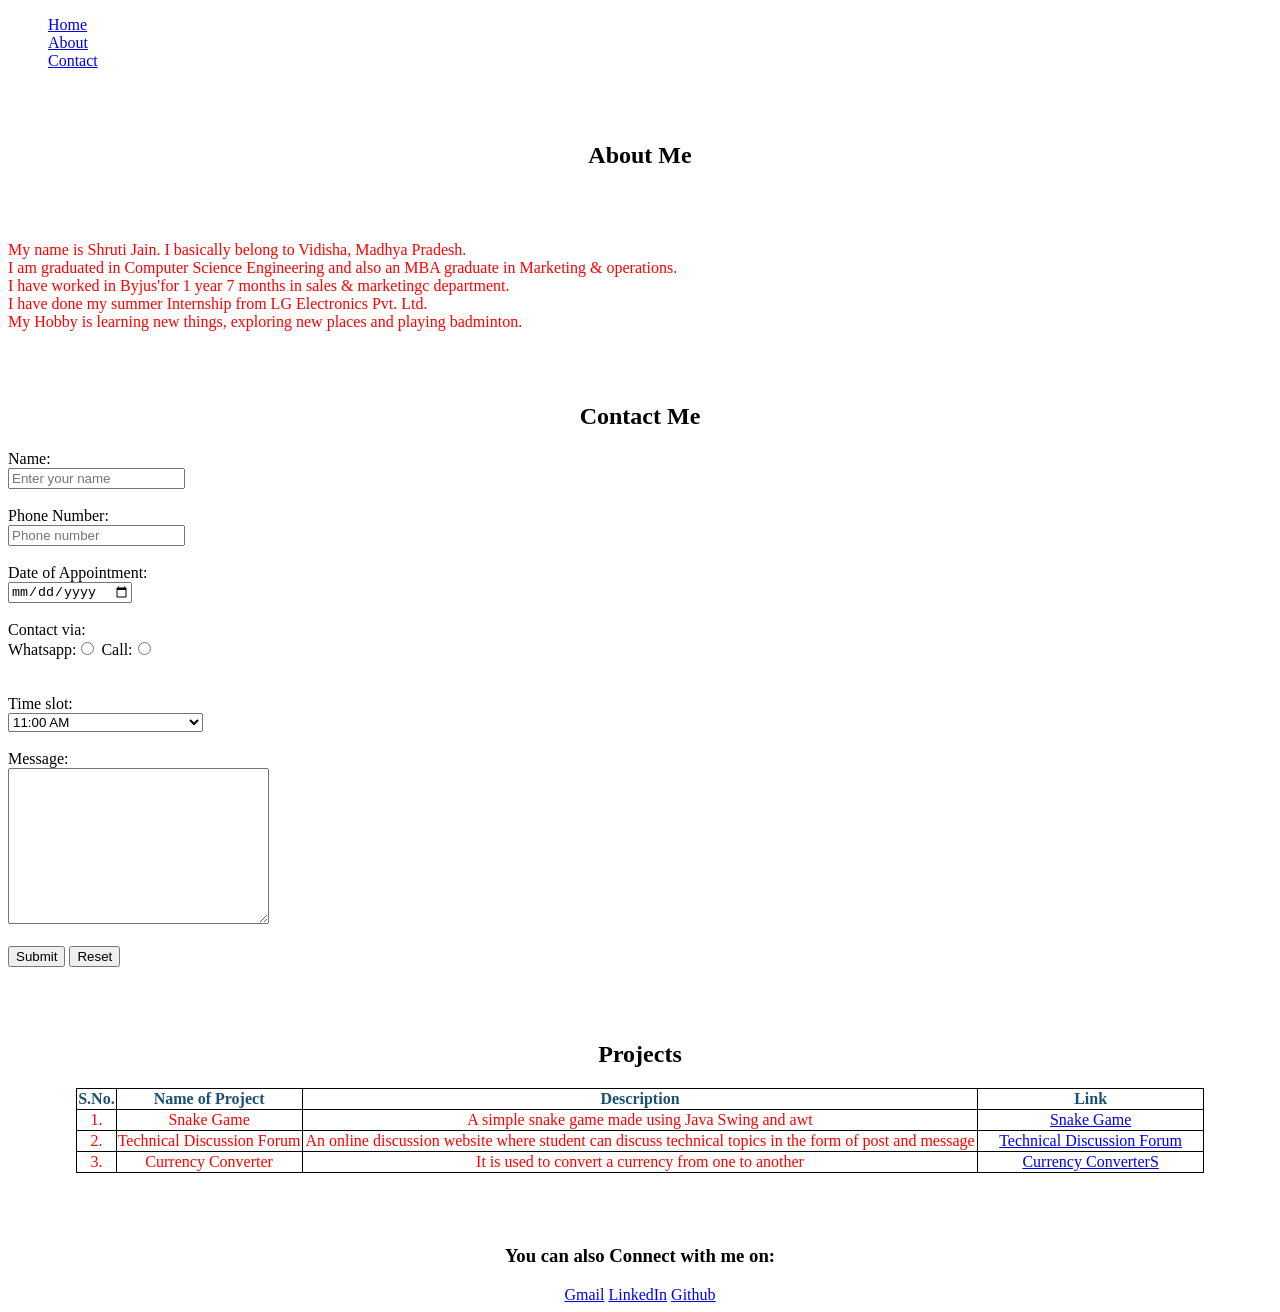
==== practice/assignment.html @ 634af1d2 "HTML Basics" ====
<!DOCTYPE html>
<html lang="en">
<head>
    <meta charset="UTF-8">
    <meta http-equiv="X-UA-Compatible" content="IE=edge">
    <meta name="viewport" content="width=, initial-scale=1.0">
    <title>About Me</title>
 
    <style>
        table,td,th {
            border: 1px solid black;
            border-collapse: collapse;
        }
    </style>
   
</head>

<body>
    <nav>
        <ul style = "list-style-type: none;">
            <li><a href = "https://en.wikipedia.org/wiki/Home" target = "_">Home</a></li>
            <li><a href = "https://course.acciojob.com/" target = "_">About</a></li>
            <li><a href = "https://www.pexels.com/search/contact/" target = "_">Contact</a></li>
        </ul>
    </nav><br><br>

    <section>
        <h2 align = "center" style="color: black"> About Me </h2><br><br>
        <p style="color: red;">My name is Shruti Jain. I basically belong to Vidisha, Madhya Pradesh.<br>
        I am graduated in Computer Science Engineering and also an MBA graduate in Marketing & operations.<br>
        I have worked in Byjus'for 1 year 7 months in sales & marketingc department.<br>
        I have done my summer Internship from LG Electronics Pvt. Ltd.<br>
        My Hobby is learning new things, exploring new places and playing badminton.  
        </p>
    </section><br><br>

    <section>
        <form>
            <h2 align = "center" style="color: black"> Contact Me </h2>
            <div>
                <label for = "name">Name:</label><br>
                <input type = "text" id = "name" required placeholder = "Enter your name"><br><br>
            </div>

            <div>
                <label for = "tel">Phone Number:</label><br>
                <input type = "tel" id = "tel" required placeholder = "Phone number" maxlength = "10"><br><br>
            </div>

            <div>
                <label for = "date">Date of Appointment:</label><br>
                <input type = "date" id = "date" required><br><br>
            </div>

            <div>
                <label for = "contact">Contact via:</label><br>
                Whatsapp:<input type = "radio" name = "contact" required>
                Call:<input type = "radio" name = "contact" required>
            </div>
            <br>
            <br>
            <div> 
                <label for = "time slot">Time slot:</label><br>
                <select id = "time slot" required >
                    <option value = "" disabled>--Please select the time slot--</option>
                    <option value = "11:00 AM">11:00 AM</option>
                    <option value = "12:00 PM">12:00 PM</option>
                    <option value = "01:00 PM">01:00 PM</option>

                </select><br><br>
            </div>

            <div>
                <label for = "">Message:</label><br>
                <textarea name = "text" cols = "30" rows = "10"></textarea><br><br>
            </div>

            <div>
                <button type = "submit">Submit</button>
                <button type = "reset">Reset</button>
            </div>
        </form>
    </section><br><br><br>

    <section>
        <table align = "center">
            <h2 align = "center" style="color: black">Projects</h2>
            <thead>
                <tr  style = "color:rgb(27, 80, 115)">
                    <th align = "center"> S.No. </th>
                    <th align = "center"> Name of Project </th>
                    <th align = "center" style="width:60%"> Description </th>
                    <th align = "center" style="width:20%"> Link </th>
                </tr>
            </thead>
            <tbody style="color: red;">
                <tr>
                    <td align = "center">1.</td>
                    <td align = "center">Snake Game</td>
                    <td align = "center">A simple snake game made using Java Swing and awt</td>
                    <td align = "center"><a href = "https://github.com/shrutijain2296/Snake-Game" target = "_">Snake Game</a></td>
                </tr>

                <tr>
                    <td align = "center">2.</td>
                    <td align = "center">Technical Discussion Forum</td>
                    <td align = "center">An online discussion website where student can discuss technical topics in the form of post and message</td>
                    <td align = "center"><a href = "https://geek.digit.in/community/" target = "_"> Technical Discussion Forum </a></td>
                </tr>

                <tr>
                    <td align = "center">3.</td>
                    <td align = "center">Currency Converter</td>
                    <td align = "center">It is used to convert a currency from one to another</td>
                    <td align = "center"><a href = "https://projectworlds.in/java-projects-with-source-code/currency-converter-java-mini-project/" target = "_"> Currency ConverterS </a></td>
                </tr>
            </tbody>
        </table>
    </section>
    <br>
    <br><br>

    <section align = "center">
        <footer>
            <h3 style="color: black">You can also Connect with me on:</h3>
            <a href = "shrutijain2296@gmail.com" target = "_">Gmail</a>
            <a href = "https://www.linkedin.com/in/shrutijain2296/" target = "_">LinkedIn</a>
            <a href = "https://github.com/shrutijain2296" target = "_">Github</a>
        </footer>
    </section>
    
</body>
</html>
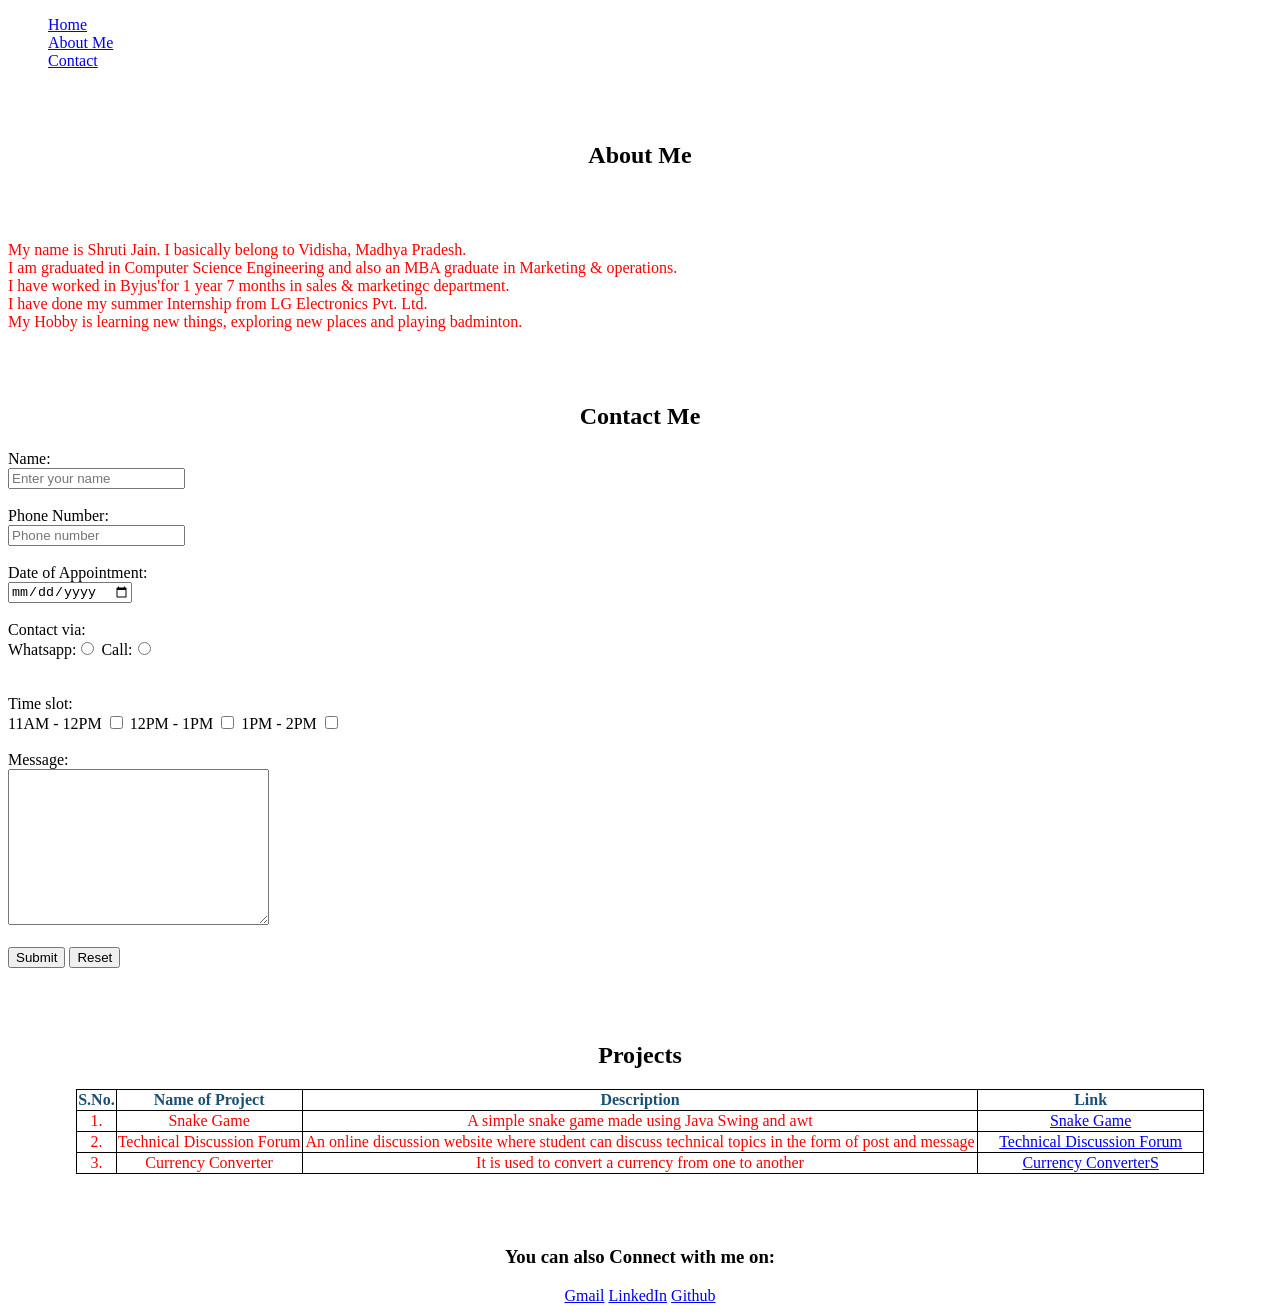
==== commit 1ad97544: "Portfolio Page in HTML" ====
--- a/practice/assignment.html
+++ b/practice/assignment.html
@@ -16,118 +16,127 @@
 </head>
 
 <body>
+    <!-- navbar section -->
     <nav>
         <ul style = "list-style-type: none;">
             <li><a href = "https://en.wikipedia.org/wiki/Home" target = "_">Home</a></li>
-            <li><a href = "https://course.acciojob.com/" target = "_">About</a></li>
+            <li><a href = "https://course.acciojob.com/" target = "_">About Me</a></li>
             <li><a href = "https://www.pexels.com/search/contact/" target = "_">Contact</a></li>
         </ul>
     </nav><br><br>
 
-    <section>
-        <h2 align = "center" style="color: black"> About Me </h2><br><br>
-        <p style="color: red;">My name is Shruti Jain. I basically belong to Vidisha, Madhya Pradesh.<br>
-        I am graduated in Computer Science Engineering and also an MBA graduate in Marketing & operations.<br>
-        I have worked in Byjus'for 1 year 7 months in sales & marketingc department.<br>
-        I have done my summer Internship from LG Electronics Pvt. Ltd.<br>
-        My Hobby is learning new things, exploring new places and playing badminton.  
-        </p>
-    </section><br><br>
+        <!-- main section -->
+        <main>
+            <section>
+                <h2 align = "center" style="color: black"> About Me </h2><br><br>
+                <p style="color: red;">My name is Shruti Jain. I basically belong to Vidisha, Madhya Pradesh.<br>
+                I am graduated in Computer Science Engineering and also an MBA graduate in Marketing & operations.<br>
+                I have worked in Byjus'for 1 year 7 months in sales & marketingc department.<br>
+                I have done my summer Internship from LG Electronics Pvt. Ltd.<br>
+                My Hobby is learning new things, exploring new places and playing badminton.  
+                </p>
+            </section><br><br>
+        
+            <section>
+                <form>
+                    <h2 align = "center" style="color: black"> Contact Me </h2>
+                    <div>
+                        <label for = "name">Name:</label><br>
+                        <input type = "text" id = "name" required placeholder = "Enter your name"><br><br>
+                    </div>
+        
+                    <div>
+                        <label for = "tel">Phone Number:</label><br>
+                        <input type = "tel" id = "tel" required placeholder = "Phone number" maxlength = "10"><br><br>
+                    </div>
+        
+                    <div>
+                        <label for = "date">Date of Appointment:</label><br>
+                        <input type = "date" id = "date" required><br><br>
+                    </div>
+        
+                    <div>
+                        <label for = "contact">Contact via:</label><br>
+                        Whatsapp:<input type = "radio" name = "contact" required>
+                        Call:<input type = "radio" name = "contact" required>
+                    </div>
+                    <br>
+                    <br>
+                    <div> 
+                        <label for = "time slot">Time slot:</label><br>
+                        <label for = "11-12">11AM - 12PM</label>
+                        <input type = "checkbox">
 
-    <section>
-        <form>
-            <h2 align = "center" style="color: black"> Contact Me </h2>
-            <div>
-                <label for = "name">Name:</label><br>
-                <input type = "text" id = "name" required placeholder = "Enter your name"><br><br>
-            </div>
+                        <label for = "12-1">12PM - 1PM</label>
+                        <input type = "checkbox">
 
-            <div>
-                <label for = "tel">Phone Number:</label><br>
-                <input type = "tel" id = "tel" required placeholder = "Phone number" maxlength = "10"><br><br>
-            </div>
+                        <label for = "1-2">1PM - 2PM</label>
+                        <input type = "checkbox">
+        
+                        </select><br><br>
+                    </div>
+        
+                    <div>
+                        <label for = "">Message:</label><br>
+                        <textarea name = "text" cols = "30" rows = "10"></textarea><br><br>
+                    </div>
+        
+                    <div>
+                        <button type = "submit">Submit</button>
+                        <button type = "reset">Reset</button>
+                    </div>
+                </form>
+            </section><br><br><br>
+        
+            <section>
+                <table align = "center">
+                    <h2 align = "center" style="color: black">Projects</h2>
+                    <thead>
+                        <tr  style = "color:rgb(27, 80, 115)">
+                            <th align = "center"> S.No. </th>
+                            <th align = "center"> Name of Project </th>
+                            <th align = "center" style="width:60%"> Description </th>
+                            <th align = "center" style="width:20%"> Link </th>
+                        </tr>
+                    </thead>
+                    <tbody style="color: red;">
+                        <tr>
+                            <td align = "center">1.</td>
+                            <td align = "center">Snake Game</td>
+                            <td align = "center">A simple snake game made using Java Swing and awt</td>
+                            <td align = "center"><a href = "https://github.com/shrutijain2296/Snake-Game" target = "_">Snake Game</a></td>
+                        </tr>
+        
+                        <tr>
+                            <td align = "center">2.</td>
+                            <td align = "center">Technical Discussion Forum</td>
+                            <td align = "center">An online discussion website where student can discuss technical topics in the form of post and message</td>
+                            <td align = "center"><a href = "https://geek.digit.in/community/" target = "_"> Technical Discussion Forum </a></td>
+                        </tr>
+        
+                        <tr>
+                            <td align = "center">3.</td>
+                            <td align = "center">Currency Converter</td>
+                            <td align = "center">It is used to convert a currency from one to another</td>
+                            <td align = "center"><a href = "https://projectworlds.in/java-projects-with-source-code/currency-converter-java-mini-project/" target = "_"> Currency ConverterS </a></td>
+                        </tr>
+                    </tbody>
+                </table>
+            </section>
+            <br>
+            <br><br>
+            
+        </main>
 
-            <div>
-                <label for = "date">Date of Appointment:</label><br>
-                <input type = "date" id = "date" required><br><br>
-            </div>
+        <section align = "center">
+            <footer>
+                <h3 style="color: black">You can also Connect with me on:</h3>
+                <a href = "shrutijain2296@gmail.com" target = "_">Gmail</a>
+                <a href = "https://www.linkedin.com/in/shrutijain2296/" target = "_">LinkedIn</a>
+                <a href = "https://github.com/shrutijain2296" target = "_">Github</a>
+            </footer>
+        </section>
 
-            <div>
-                <label for = "contact">Contact via:</label><br>
-                Whatsapp:<input type = "radio" name = "contact" required>
-                Call:<input type = "radio" name = "contact" required>
-            </div>
-            <br>
-            <br>
-            <div> 
-                <label for = "time slot">Time slot:</label><br>
-                <select id = "time slot" required >
-                    <option value = "" disabled>--Please select the time slot--</option>
-                    <option value = "11:00 AM">11:00 AM</option>
-                    <option value = "12:00 PM">12:00 PM</option>
-                    <option value = "01:00 PM">01:00 PM</option>
-
-                </select><br><br>
-            </div>
-
-            <div>
-                <label for = "">Message:</label><br>
-                <textarea name = "text" cols = "30" rows = "10"></textarea><br><br>
-            </div>
-
-            <div>
-                <button type = "submit">Submit</button>
-                <button type = "reset">Reset</button>
-            </div>
-        </form>
-    </section><br><br><br>
-
-    <section>
-        <table align = "center">
-            <h2 align = "center" style="color: black">Projects</h2>
-            <thead>
-                <tr  style = "color:rgb(27, 80, 115)">
-                    <th align = "center"> S.No. </th>
-                    <th align = "center"> Name of Project </th>
-                    <th align = "center" style="width:60%"> Description </th>
-                    <th align = "center" style="width:20%"> Link </th>
-                </tr>
-            </thead>
-            <tbody style="color: red;">
-                <tr>
-                    <td align = "center">1.</td>
-                    <td align = "center">Snake Game</td>
-                    <td align = "center">A simple snake game made using Java Swing and awt</td>
-                    <td align = "center"><a href = "https://github.com/shrutijain2296/Snake-Game" target = "_">Snake Game</a></td>
-                </tr>
-
-                <tr>
-                    <td align = "center">2.</td>
-                    <td align = "center">Technical Discussion Forum</td>
-                    <td align = "center">An online discussion website where student can discuss technical topics in the form of post and message</td>
-                    <td align = "center"><a href = "https://geek.digit.in/community/" target = "_"> Technical Discussion Forum </a></td>
-                </tr>
-
-                <tr>
-                    <td align = "center">3.</td>
-                    <td align = "center">Currency Converter</td>
-                    <td align = "center">It is used to convert a currency from one to another</td>
-                    <td align = "center"><a href = "https://projectworlds.in/java-projects-with-source-code/currency-converter-java-mini-project/" target = "_"> Currency ConverterS </a></td>
-                </tr>
-            </tbody>
-        </table>
-    </section>
-    <br>
-    <br><br>
-
-    <section align = "center">
-        <footer>
-            <h3 style="color: black">You can also Connect with me on:</h3>
-            <a href = "shrutijain2296@gmail.com" target = "_">Gmail</a>
-            <a href = "https://www.linkedin.com/in/shrutijain2296/" target = "_">LinkedIn</a>
-            <a href = "https://github.com/shrutijain2296" target = "_">Github</a>
-        </footer>
-    </section>
     
 </body>
 </html>
